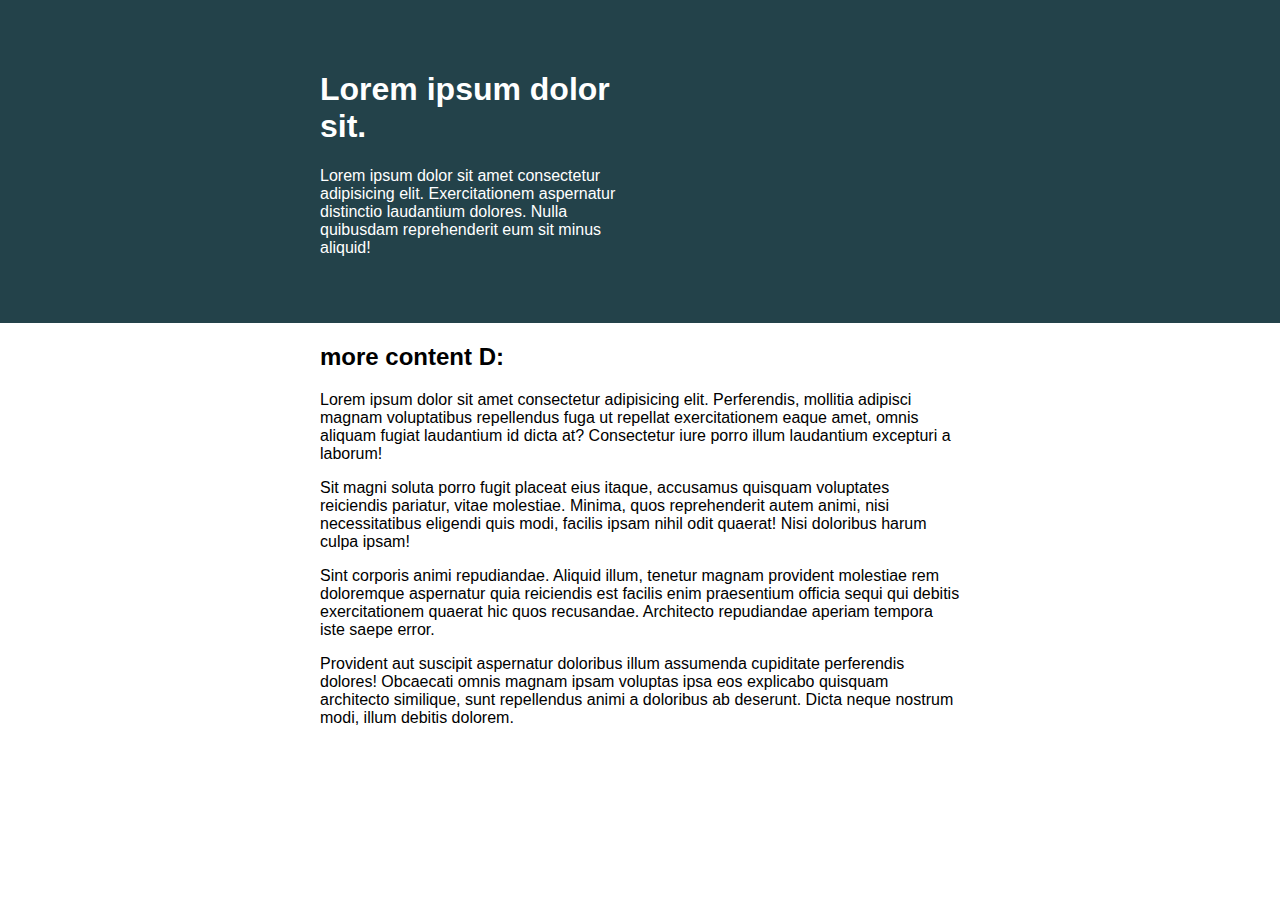
==== challenge02/index.html @ dd6282ac "day 2: done" ====
<!DOCTYPE html>
<html lang="en">
  <head>
    <meta charset="UTF-8" />
    <meta name="viewport" content="width=device-width, initial-scale=1.0" />
    <title>Day 02</title>

    <link rel="stylesheet" href="style.css" />
  </head>
  <body>
    <div class="container">
      <div class="intro-content">
        <h1>Lorem ipsum dolor sit.</h1>
        <p>
          Lorem ipsum dolor sit amet consectetur adipisicing elit.
          Exercitationem aspernatur distinctio laudantium dolores. Nulla
          quibusdam reprehenderit eum sit minus aliquid!
        </p>
      </div>
    </div>
    <div class="container-more">
      <h2>more content D:</h2>
      <p>
        Lorem ipsum dolor sit amet consectetur adipisicing elit. Perferendis,
        mollitia adipisci magnam voluptatibus repellendus fuga ut repellat
        exercitationem eaque amet, omnis aliquam fugiat laudantium id dicta at?
        Consectetur iure porro illum laudantium excepturi a laborum!
      </p>
      <p>
        Sit magni soluta porro fugit placeat eius itaque, accusamus quisquam
        voluptates reiciendis pariatur, vitae molestiae. Minima, quos
        reprehenderit autem animi, nisi necessitatibus eligendi quis modi,
        facilis ipsam nihil odit quaerat! Nisi doloribus harum culpa ipsam!
      </p>
      <p>
        Sint corporis animi repudiandae. Aliquid illum, tenetur magnam provident
        molestiae rem doloremque aspernatur quia reiciendis est facilis enim
        praesentium officia sequi qui debitis exercitationem quaerat hic quos
        recusandae. Architecto repudiandae aperiam tempora iste saepe error.
      </p>
      <p>
        Provident aut suscipit aspernatur doloribus illum assumenda cupiditate
        perferendis dolores! Obcaecati omnis magnam ipsam voluptas ipsa eos
        explicabo quisquam architecto similique, sunt repellendus animi a
        doloribus ab deserunt. Dicta neque nostrum modi, illum debitis dolorem.
      </p>
    </div>
  </body>
</html>
---- challenge02/style.css ----
/* INSTRUCTIONS
 *
 * 1) Keep the text inside .intro-content
 *    in the same place, but have the background
 *    extend from one side of the viewport
 *    to the other, no matter how wide or narrow
 *    the browser is.
 *
 * 2) Limit the maximum width of the text in the
 *    bottom area.
 *
 * You may modify the HTML if needed
 * (you probably should for this challenge)
 *
 */

* {
  box-sizing: border-box;
}

body {
  margin: 0;
  font-family: sans-serif;
}

.container {
  width: 100%;
  margin: 0 auto;
  background: #23424a;
  color: white;
  padding: 50px 0;
}

.intro-content {
  max-width: 50%;
  margin: 0 auto;
}

.intro-content h1,
.intro-content p {
  max-width: 50%;
}

.container-more {
  max-width: 50%;
  margin: 0 auto;
}
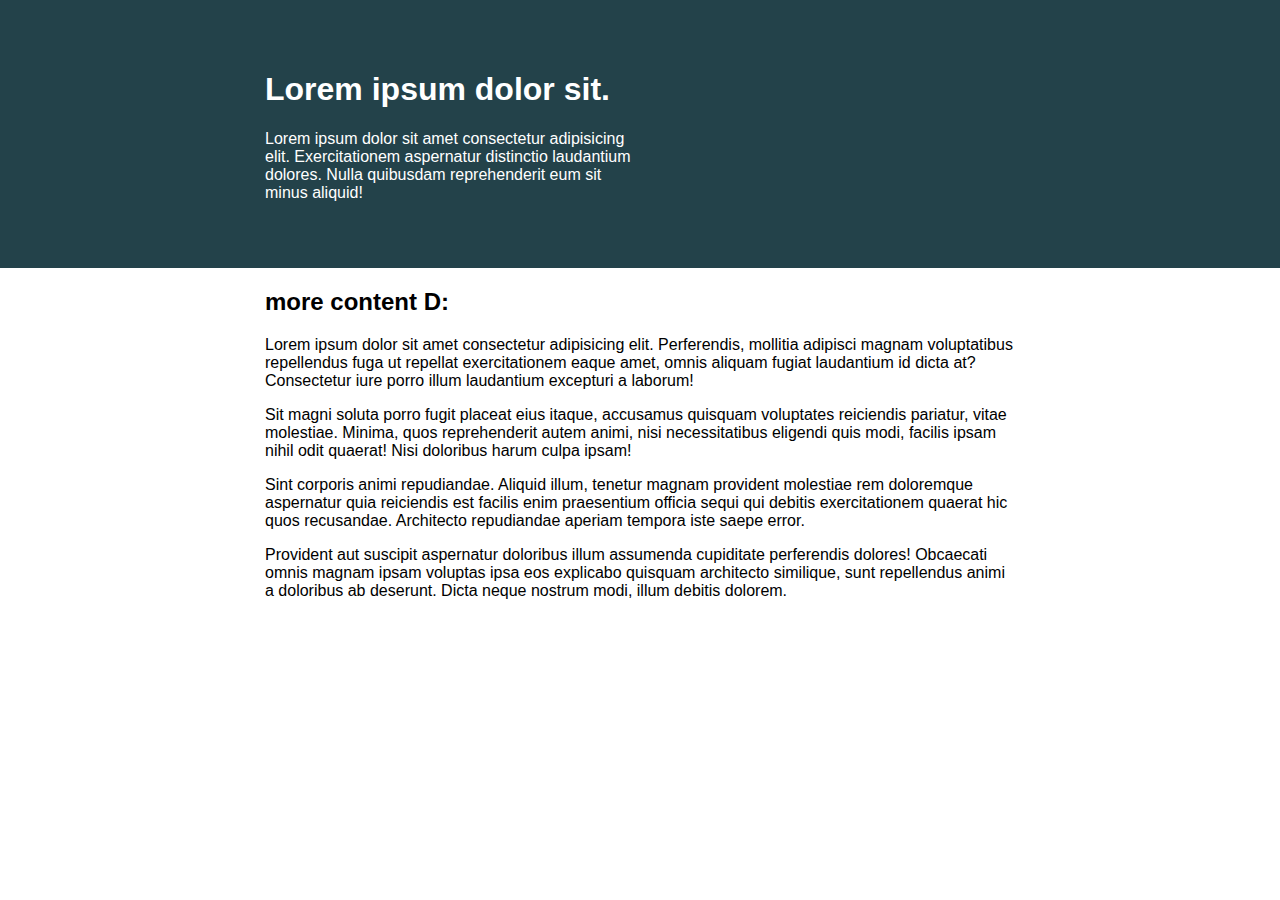
==== commit b4383de3: "day 2: done (kevin solution)" ====
--- a/challenge02/index.html
+++ b/challenge02/index.html
@@ -8,17 +8,19 @@
     <link rel="stylesheet" href="style.css" />
   </head>
   <body>
-    <div class="container">
-      <div class="intro-content">
-        <h1>Lorem ipsum dolor sit.</h1>
-        <p>
-          Lorem ipsum dolor sit amet consectetur adipisicing elit.
-          Exercitationem aspernatur distinctio laudantium dolores. Nulla
-          quibusdam reprehenderit eum sit minus aliquid!
-        </p>
+    <div class="intro">
+      <div class="container">
+        <div class="intro-content">
+          <h1>Lorem ipsum dolor sit.</h1>
+          <p>
+            Lorem ipsum dolor sit amet consectetur adipisicing elit.
+            Exercitationem aspernatur distinctio laudantium dolores. Nulla
+            quibusdam reprehenderit eum sit minus aliquid!
+          </p>
+        </div>
       </div>
     </div>
-    <div class="container-more">
+    <div class="container">
       <h2>more content D:</h2>
       <p>
         Lorem ipsum dolor sit amet consectetur adipisicing elit. Perferendis,
--- a/challenge02/style.css
+++ b/challenge02/style.css
@@ -24,24 +24,17 @@
 }
 
 .container {
-  width: 100%;
+  width: 80%;
+  max-width: 750px;
   margin: 0 auto;
+}
+
+.intro {
   background: #23424a;
   color: white;
   padding: 50px 0;
 }
 
 .intro-content {
-  max-width: 50%;
-  margin: 0 auto;
+  width: 50%;
 }
-
-.intro-content h1,
-.intro-content p {
-  max-width: 50%;
-}
-
-.container-more {
-  max-width: 50%;
-  margin: 0 auto;
-}
